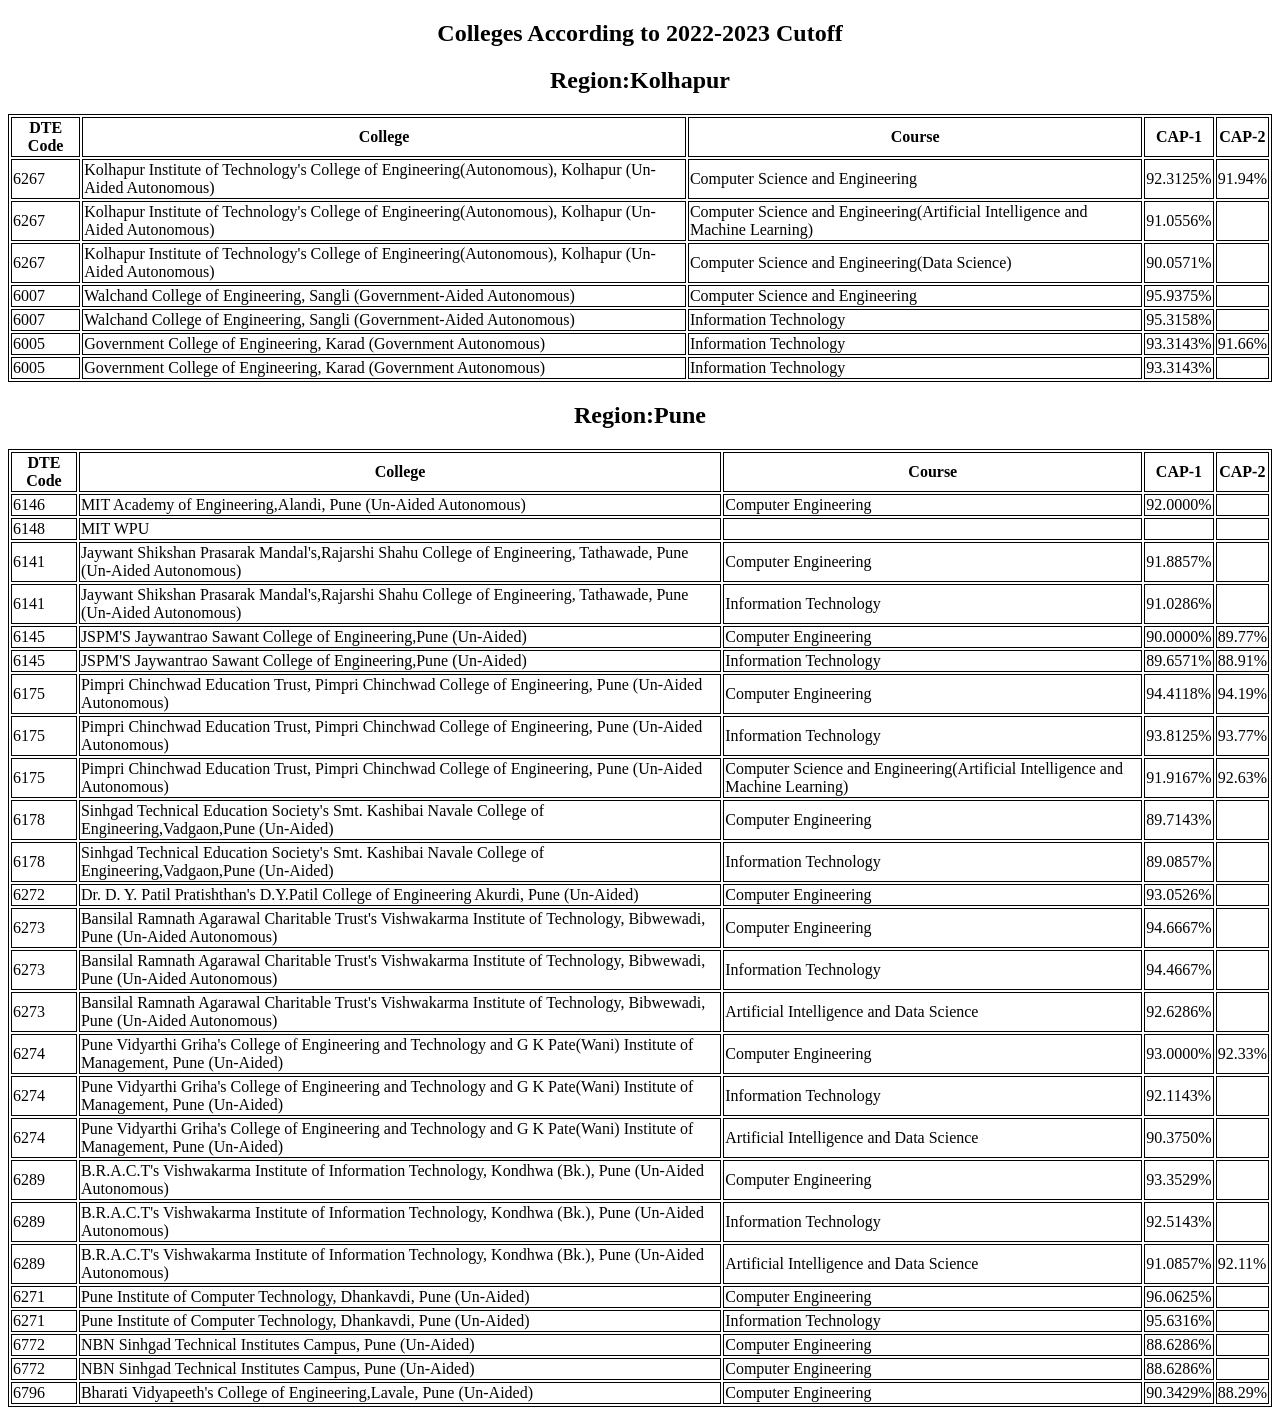
==== colleges_list.html @ dbd7c116 "added college_list.html file" ====
<!DOCTYPE html>
<html>
<style>
table, th, td {
  border:1px solid black;
}
h2{
  text-align: center;
}
</style>
<body>

<h2>Colleges According to 2022-2023 Cutoff</h2>
<h2>Region:Kolhapur</h2>
<table style="width:100%">
  <tr>
    <th>DTE Code</th>
    <th>College</th>
    <th>Course</th>
    <th>CAP-1</th>
    <th>CAP-2</th>
  </tr>
  <tr>
    <td>6267</td>
    <td>Kolhapur Institute of Technology's College of Engineering(Autonomous), Kolhapur (Un-Aided Autonomous)</td>
    <td>Computer Science and Engineering</td>
    <td>92.3125%</td>
    <td>91.94%</td>
  </tr>
  <tr>
    <td>6267</td>
    <td>Kolhapur Institute of Technology's College of Engineering(Autonomous), Kolhapur (Un-Aided Autonomous)</td>
    <td>Computer Science and Engineering(Artificial Intelligence and Machine Learning)</td>
    <td>91.0556%</td>
    <td></td>
  </tr>
  <tr>
    <td>6267</td>
    <td>Kolhapur Institute of Technology's College of Engineering(Autonomous), Kolhapur (Un-Aided Autonomous)</td>
    <td>Computer Science and Engineering(Data Science)</td>
    <td>90.0571%</td>
    <td></td>
  </tr>
  <tr>
    <td>6007</td>
    <td>Walchand College of Engineering, Sangli (Government-Aided Autonomous)</td>
    <td>Computer Science and Engineering</td>
    <td>95.9375%</td>
    <td></td>
  </tr>
  <tr>
    <td>6007</td>
    <td>Walchand College of Engineering, Sangli (Government-Aided Autonomous)</td>
    <td>Information Technology</td>
    <td>95.3158%</td>
    <td></td>
  </tr>
  <tr>
    <td>6005</td>
    <td>Government College of Engineering, Karad (Government Autonomous)</td>
    <td>Information Technology</td>
    <td>93.3143%</td>
    <td>91.66%</td>
  </tr>
  <tr>
    <td>6005</td>
    <td>Government College of Engineering, Karad (Government Autonomous)</td>
    <td>Information Technology</td>
    <td>93.3143%</td>
    <td></td>
  </tr>
</table>

<h2>Region:Pune</h2>
<table style="width:100%">
  <tr>
    <th>DTE Code</th>
    <th>College</th>
    <th>Course</th>
    <th>CAP-1</th>
    <th>CAP-2</th>
  </tr>
  <tr>
    <td>6146</td>
    <td>MIT Academy of Engineering,Alandi, Pune (Un-Aided Autonomous)</td>
    <td>Computer Engineering</td>
    <td>92.0000%</td>
    <td></td>
  </tr>
  <tr>
    <td>6148</td>
    <td>MIT WPU</td>
    <td></td>
    <td></td>
    <td></td>
  </tr>
  <tr>
    <td>6141</td>
    <td>Jaywant Shikshan Prasarak Mandal's,Rajarshi Shahu College of Engineering, Tathawade, Pune (Un-Aided Autonomous)</td>
    <td>Computer Engineering</td>
    <td>91.8857%</td>
    <td></td>
  </tr>
  <tr>
    <td>6141</td>
    <td>Jaywant Shikshan Prasarak Mandal's,Rajarshi Shahu College of Engineering, Tathawade, Pune (Un-Aided Autonomous)</td>
    <td>Information Technology</td>
    <td>91.0286%</td>
    <td></td>
  </tr>
  <tr>
    <td>6145</td>
    <td>JSPM'S Jaywantrao Sawant College of Engineering,Pune (Un-Aided)</td>
    <td>Computer Engineering</td>
    <td>90.0000%</td>
    <td>89.77%</td>
  </tr>
  <tr>
    <td>6145</td>
    <td>JSPM'S Jaywantrao Sawant College of Engineering,Pune (Un-Aided)</td>
    <td>Information Technology</td>
    <td>89.6571%</td>
    <td>88.91%</td>
  </tr>
  <tr>
    <td>6175</td>
    <td>Pimpri Chinchwad Education Trust, Pimpri Chinchwad College of Engineering, Pune (Un-Aided Autonomous)</td>
    <td>Computer Engineering</td>
    <td>94.4118%</td>
    <td>94.19%</td>
  </tr>
  <tr>
    <td>6175</td>
    <td>Pimpri Chinchwad Education Trust, Pimpri Chinchwad College of Engineering, Pune (Un-Aided Autonomous)</td>
    <td>Information Technology</td>
    <td>93.8125%</td>
    <td>93.77%</td>
  </tr>
  <tr>
    <td>6175</td>
    <td>Pimpri Chinchwad Education Trust, Pimpri Chinchwad College of Engineering, Pune (Un-Aided Autonomous)</td>
    <td>Computer Science and Engineering(Artificial Intelligence and Machine Learning)</td>
    <td>91.9167%</td>
    <td>92.63%</td>
  </tr>
  <tr>
    <td>6178</td>
    <td>Sinhgad Technical Education Society's Smt. Kashibai Navale College of Engineering,Vadgaon,Pune (Un-Aided)</td>
    <td>Computer Engineering</td>
    <td>89.7143%</td>
    <td></td>
  </tr>
  <tr>
    <td>6178</td>
    <td>Sinhgad Technical Education Society's Smt. Kashibai Navale College of Engineering,Vadgaon,Pune (Un-Aided)</td>
    <td>Information Technology</td>
    <td>89.0857%</td>
    <td></td>
  </tr>
  <tr>
    <td>6272</td>
    <td>Dr. D. Y. Patil Pratishthan's D.Y.Patil College of Engineering Akurdi, Pune (Un-Aided)</td>
    <td>Computer Engineering</td>
    <td>93.0526%</td>
    <td></td>
  </tr>
  <tr>
    <td>6273</td>
    <td>Bansilal Ramnath Agarawal Charitable Trust's Vishwakarma Institute of Technology, Bibwewadi, Pune (Un-Aided Autonomous)</td>
    <td>Computer Engineering</td>
    <td>94.6667%</td>
    <td></td>
  </tr>
  <tr>
    <td>6273</td>
    <td>Bansilal Ramnath Agarawal Charitable Trust's Vishwakarma Institute of Technology, Bibwewadi, Pune (Un-Aided Autonomous)</td>
    <td>Information Technology</td>
    <td>94.4667%</td>
    <td></td>
  </tr>
  <tr>
    <td>6273</td>
    <td>Bansilal Ramnath Agarawal Charitable Trust's Vishwakarma Institute of Technology, Bibwewadi, Pune (Un-Aided Autonomous)</td>
    <td>Artificial Intelligence and Data Science</td>
    <td>92.6286%</td>
    <td></td>
  </tr>
  <tr>
    <td>6274</td>
    <td>Pune Vidyarthi Griha's College of Engineering and Technology and G K Pate(Wani) Institute of Management, Pune (Un-Aided)</td>
    <td>Computer Engineering</td>
    <td>93.0000%</td>
    <td>92.33%</td>
  </tr>
  <tr>
    <td>6274</td>
    <td>Pune Vidyarthi Griha's College of Engineering and Technology and G K Pate(Wani) Institute of Management, Pune (Un-Aided)</td>
    <td>Information Technology</td>
    <td>92.1143%</td>
    <td></td>
  </tr>
  <tr>
    <td>6274</td>
    <td>Pune Vidyarthi Griha's College of Engineering and Technology and G K Pate(Wani) Institute of Management, Pune (Un-Aided)</td>
    <td>Artificial Intelligence and Data Science</td>
    <td>90.3750%</td>
    <td></td>
  </tr>
  <tr>
    <td>6289</td>
    <td>B.R.A.C.T's Vishwakarma Institute of Information Technology, Kondhwa (Bk.), Pune (Un-Aided Autonomous)</td>
    <td>Computer Engineering</td>
    <td>93.3529%</td>
    <td></td>
  </tr>
  <tr>
    <td>6289</td>
    <td>B.R.A.C.T's Vishwakarma Institute of Information Technology, Kondhwa (Bk.), Pune (Un-Aided Autonomous)</td>
    <td>Information Technology</td>
    <td>92.5143%</td>
    <td></td>
  </tr>
  <tr>
    <td>6289</td>
    <td>B.R.A.C.T's Vishwakarma Institute of Information Technology, Kondhwa (Bk.), Pune (Un-Aided Autonomous)</td>
    <td>Artificial Intelligence and Data Science</td>
    <td>91.0857%</td>
    <td>92.11%</td>
  </tr>
  <tr>
    <td>6271</td>
    <td>Pune Institute of Computer Technology, Dhankavdi, Pune (Un-Aided)</td>
    <td>Computer Engineering</td>
    <td>96.0625%</td>
    <td></td>
  </tr>
  <tr>
    <td>6271</td>
    <td>Pune Institute of Computer Technology, Dhankavdi, Pune (Un-Aided)</td>
    <td>Information Technology</td>
    <td>95.6316%</td>
    <td></td>
  </tr>
  <tr>
    <td>6772</td>
    <td>NBN Sinhgad Technical Institutes Campus, Pune (Un-Aided)</td>
    <td>Computer Engineering</td>
    <td>88.6286%</td>
    <td></td>
  </tr>
  <tr>
    <td>6772</td>
    <td>NBN Sinhgad Technical Institutes Campus, Pune (Un-Aided)</td>
    <td>Computer Engineering</td>
    <td>88.6286%</td>
    <td></td>
  </tr>
  <tr>
    <td>6796</td>
    <td>Bharati Vidyapeeth's College of Engineering,Lavale, Pune (Un-Aided)</td>
    <td>Computer Engineering</td>
    <td>90.3429%</td>
    <td>88.29%</td>
  </tr>
</table>
</body>
</html>
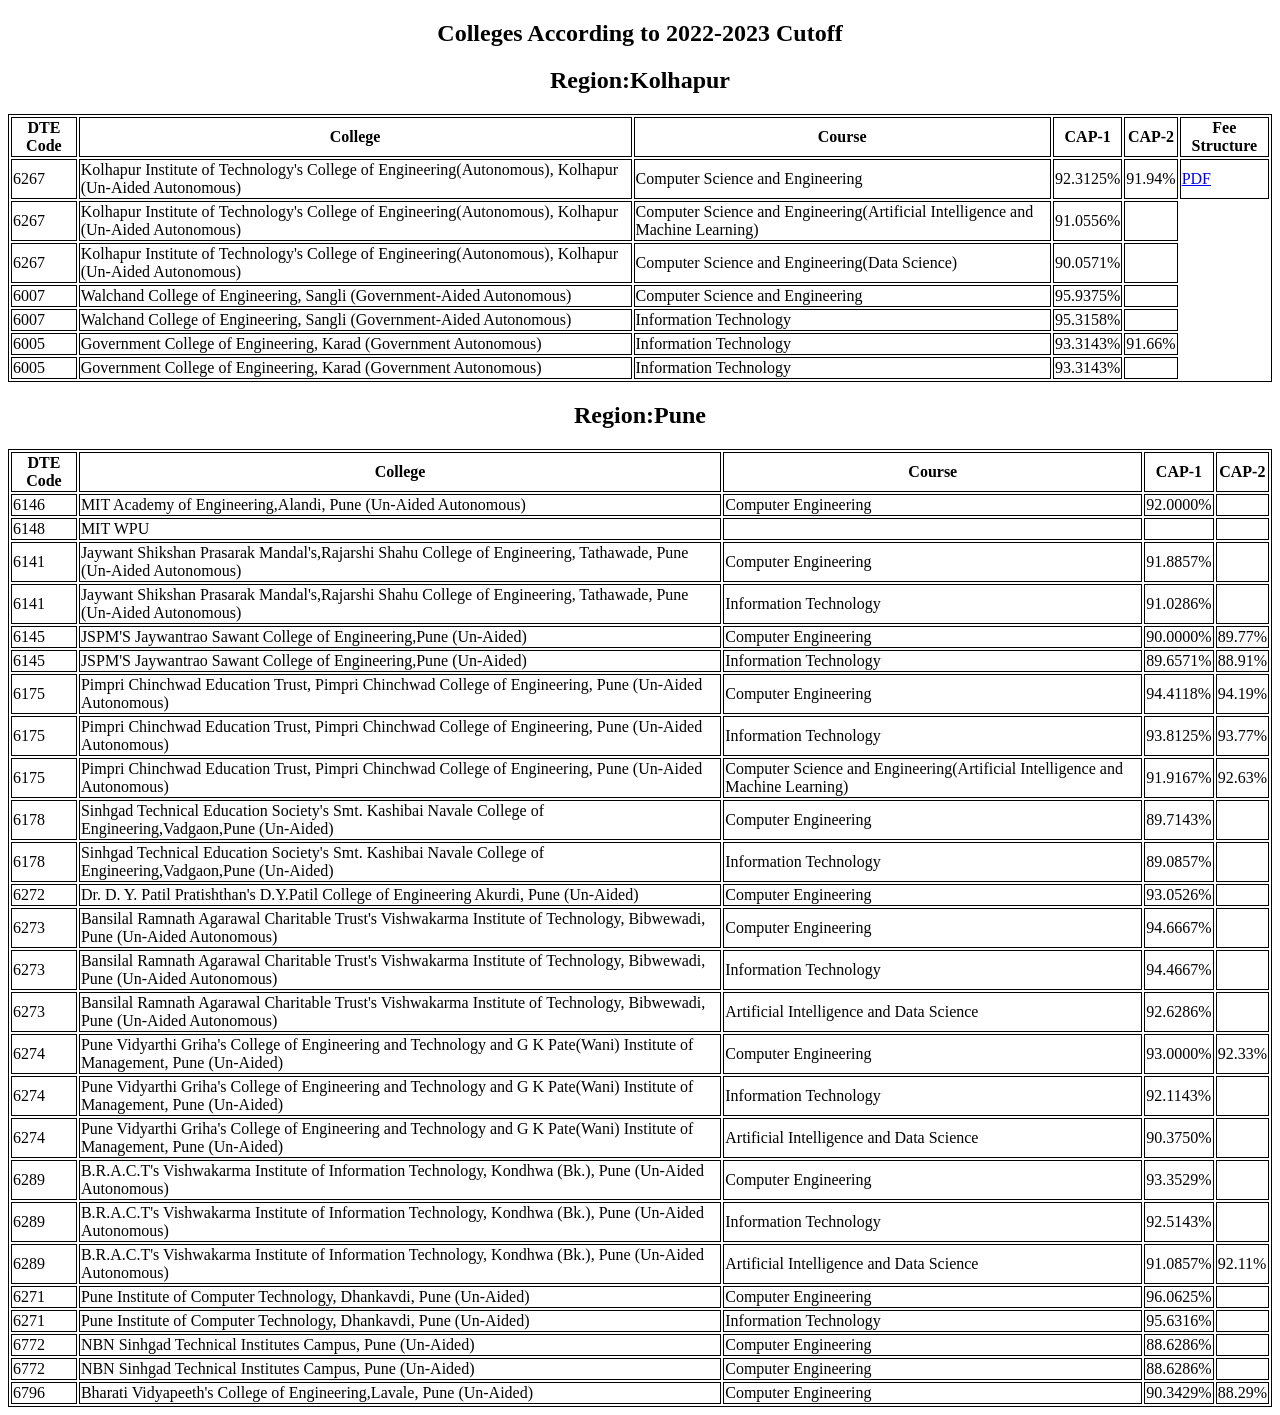
==== commit be2302fb: "added fee-structure column" ====
--- a/colleges_list.html
+++ b/colleges_list.html
@@ -19,6 +19,7 @@
     <th>Course</th>
     <th>CAP-1</th>
     <th>CAP-2</th>
+    <th>Fee Structure</th>
   </tr>
   <tr>
     <td>6267</td>
@@ -26,6 +27,7 @@
     <td>Computer Science and Engineering</td>
     <td>92.3125%</td>
     <td>91.94%</td>
+    <td><a href="file:///C:\soham\DSE 2023-2024\fee-structures\KITCOEK_Fees Structure 2023-24 - DSE BTech.pdf">PDF</a></td>
   </tr>
   <tr>
     <td>6267</td>
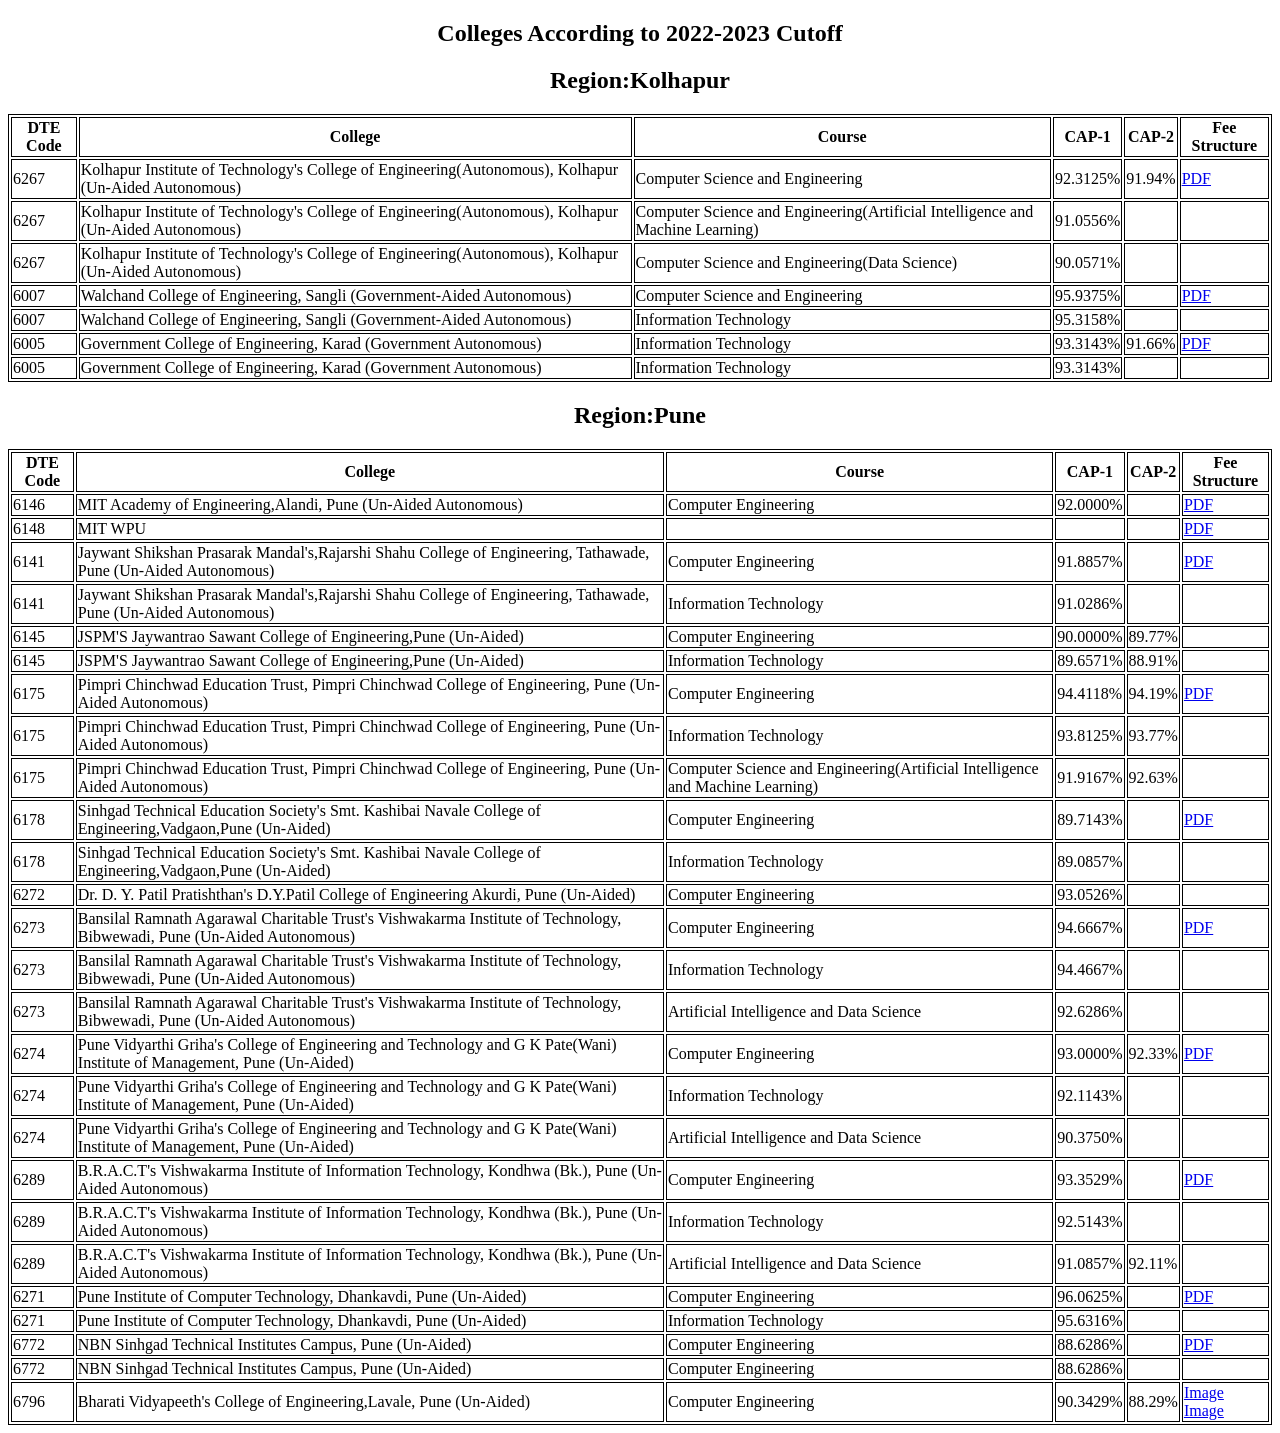
==== commit df31b0c7: "tweaked the pdf link's" ====
--- a/colleges_list.html
+++ b/colleges_list.html
@@ -27,7 +27,7 @@
     <td>Computer Science and Engineering</td>
     <td>92.3125%</td>
     <td>91.94%</td>
-    <td><a href="file:///C:\soham\DSE 2023-2024\fee-structures\KITCOEK_Fees Structure 2023-24 - DSE BTech.pdf">PDF</a></td>
+    <td><a href="pdfs/KITCOEK_Fees Structure 2023-24 - DSE BTech.pdf">PDF</a></td>
   </tr>
   <tr>
     <td>6267</td>
@@ -35,6 +35,7 @@
     <td>Computer Science and Engineering(Artificial Intelligence and Machine Learning)</td>
     <td>91.0556%</td>
     <td></td>
+    <td></td>
   </tr>
   <tr>
     <td>6267</td>
@@ -42,6 +43,7 @@
     <td>Computer Science and Engineering(Data Science)</td>
     <td>90.0571%</td>
     <td></td>
+    <td></td>
   </tr>
   <tr>
     <td>6007</td>
@@ -49,6 +51,7 @@
     <td>Computer Science and Engineering</td>
     <td>95.9375%</td>
     <td></td>
+    <td><a href="pdfs/Walchand_Fee Structure UG_PG_Diploma_2022_23_230123.pdf">PDF</a></td>
   </tr>
   <tr>
     <td>6007</td>
@@ -56,6 +59,7 @@
     <td>Information Technology</td>
     <td>95.3158%</td>
     <td></td>
+    <td></td>
   </tr>
   <tr>
     <td>6005</td>
@@ -63,12 +67,14 @@
     <td>Information Technology</td>
     <td>93.3143%</td>
     <td>91.66%</td>
+    <td><a href="pdfs/GCOEK_Fee_Structure_2023-24_1687942391.pdf">PDF</a></td>
   </tr>
   <tr>
     <td>6005</td>
     <td>Government College of Engineering, Karad (Government Autonomous)</td>
     <td>Information Technology</td>
     <td>93.3143%</td>
+    <td></td>
     <td></td>
   </tr>
 </table>
@@ -81,6 +87,7 @@
     <th>Course</th>
     <th>CAP-1</th>
     <th>CAP-2</th>
+    <th>Fee Structure</th>
   </tr>
   <tr>
     <td>6146</td>
@@ -88,6 +95,7 @@
     <td>Computer Engineering</td>
     <td>92.0000%</td>
     <td></td>
+    <td><a href="pdfs/MITAOE_DSY-BTech-Fee-Structure-2022-23.pdf">PDF</a></td>
   </tr>
   <tr>
     <td>6148</td>
@@ -95,6 +103,7 @@
     <td></td>
     <td></td>
     <td></td>
+    <td><a href="pdfs/MITWPU_fee_structure.png">PDF</a></td>
   </tr>
   <tr>
     <td>6141</td>
@@ -102,6 +111,7 @@
     <td>Computer Engineering</td>
     <td>91.8857%</td>
     <td></td>
+    <td><a href="pdfs/6141_JSPMRSCOE_fees structure 2023-24.pdf">PDF</a></td>
   </tr>
   <tr>
     <td>6141</td>
@@ -109,6 +119,7 @@
     <td>Information Technology</td>
     <td>91.0286%</td>
     <td></td>
+    <td></td>
   </tr>
   <tr>
     <td>6145</td>
@@ -116,6 +127,7 @@
     <td>Computer Engineering</td>
     <td>90.0000%</td>
     <td>89.77%</td>
+    <td></td>
   </tr>
   <tr>
     <td>6145</td>
@@ -123,6 +135,7 @@
     <td>Information Technology</td>
     <td>89.6571%</td>
     <td>88.91%</td>
+    <td></td>
   </tr>
   <tr>
     <td>6175</td>
@@ -130,6 +143,7 @@
     <td>Computer Engineering</td>
     <td>94.4118%</td>
     <td>94.19%</td>
+    <td><a href="pdfs/Admission Fee Structure of PCCOE Engineering College, Pune.htm">PDF</a></td>
   </tr>
   <tr>
     <td>6175</td>
@@ -137,6 +151,7 @@
     <td>Information Technology</td>
     <td>93.8125%</td>
     <td>93.77%</td>
+    <td></td>
   </tr>
   <tr>
     <td>6175</td>
@@ -144,6 +159,7 @@
     <td>Computer Science and Engineering(Artificial Intelligence and Machine Learning)</td>
     <td>91.9167%</td>
     <td>92.63%</td>
+    <td></td>
   </tr>
   <tr>
     <td>6178</td>
@@ -151,6 +167,7 @@
     <td>Computer Engineering</td>
     <td>89.7143%</td>
     <td></td>
+    <td><a href="pdfs/6178_STE_Fee Structure_DSE_2021-22.pdf">PDF</a></td>
   </tr>
   <tr>
     <td>6178</td>
@@ -158,6 +175,7 @@
     <td>Information Technology</td>
     <td>89.0857%</td>
     <td></td>
+    <td></td>
   </tr>
   <tr>
     <td>6272</td>
@@ -165,6 +183,7 @@
     <td>Computer Engineering</td>
     <td>93.0526%</td>
     <td></td>
+    <td></td>
   </tr>
   <tr>
     <td>6273</td>
@@ -172,12 +191,14 @@
     <td>Computer Engineering</td>
     <td>94.6667%</td>
     <td></td>
+    <td><a href="pdfs/6273_BRACTS_VIT_fees_structure_BTECH_MTECH_SEDA_July23.pdf">PDF</a></td>
   </tr>
   <tr>
     <td>6273</td>
     <td>Bansilal Ramnath Agarawal Charitable Trust's Vishwakarma Institute of Technology, Bibwewadi, Pune (Un-Aided Autonomous)</td>
     <td>Information Technology</td>
     <td>94.4667%</td>
+    <td></td>
     <td></td>
   </tr>
   <tr>
@@ -186,6 +207,7 @@
     <td>Artificial Intelligence and Data Science</td>
     <td>92.6286%</td>
     <td></td>
+    <td></td>
   </tr>
   <tr>
     <td>6274</td>
@@ -193,12 +215,14 @@
     <td>Computer Engineering</td>
     <td>93.0000%</td>
     <td>92.33%</td>
+    <td><a href="pdfs/6274_PVGCOET_DSE-2022-23-Fee-Notice.pdf">PDF</a></td>
   </tr>
   <tr>
     <td>6274</td>
     <td>Pune Vidyarthi Griha's College of Engineering and Technology and G K Pate(Wani) Institute of Management, Pune (Un-Aided)</td>
     <td>Information Technology</td>
     <td>92.1143%</td>
+    <td></td>
     <td></td>
   </tr>
   <tr>
@@ -207,6 +231,7 @@
     <td>Artificial Intelligence and Data Science</td>
     <td>90.3750%</td>
     <td></td>
+    <td></td>
   </tr>
   <tr>
     <td>6289</td>
@@ -214,12 +239,14 @@
     <td>Computer Engineering</td>
     <td>93.3529%</td>
     <td></td>
+    <td><a href="pdfs/6289_BRACTS_VIIT_SY--B-Tech-Direct-2023-24.pdf">PDF</a></td>
   </tr>
   <tr>
     <td>6289</td>
     <td>B.R.A.C.T's Vishwakarma Institute of Information Technology, Kondhwa (Bk.), Pune (Un-Aided Autonomous)</td>
     <td>Information Technology</td>
     <td>92.5143%</td>
+    <td></td>
     <td></td>
   </tr>
   <tr>
@@ -228,6 +255,7 @@
     <td>Artificial Intelligence and Data Science</td>
     <td>91.0857%</td>
     <td>92.11%</td>
+    <td></td>
   </tr>
   <tr>
     <td>6271</td>
@@ -235,6 +263,7 @@
     <td>Computer Engineering</td>
     <td>96.0625%</td>
     <td></td>
+    <td><a href="pdfs/PICT_CATEGORYWISE FEE STRUCTURE FOR ACADEMIC YEAR 2023-24-for website-13.07.2023.pdf">PDF</a></td>
   </tr>
   <tr>
     <td>6271</td>
@@ -242,6 +271,7 @@
     <td>Information Technology</td>
     <td>95.6316%</td>
     <td></td>
+    <td></td>
   </tr>
   <tr>
     <td>6772</td>
@@ -249,6 +279,7 @@
     <td>Computer Engineering</td>
     <td>88.6286%</td>
     <td></td>
+    <td><a href="pdfs/6772_NBN_SinghgadTechnicalInstitutes_feestructure.png">PDF</a></td>
   </tr>
   <tr>
     <td>6772</td>
@@ -256,6 +287,7 @@
     <td>Computer Engineering</td>
     <td>88.6286%</td>
     <td></td>
+    <td></td>
   </tr>
   <tr>
     <td>6796</td>
@@ -263,6 +295,7 @@
     <td>Computer Engineering</td>
     <td>90.3429%</td>
     <td>88.29%</td>
+    <td><a href="pdfs/6796_BVCOE_feestructure.png">Image</a><br><a href="pdfs/6796_BVCOE_hostelfee.png">Image</a></td>
   </tr>
 </table>
 </body>
